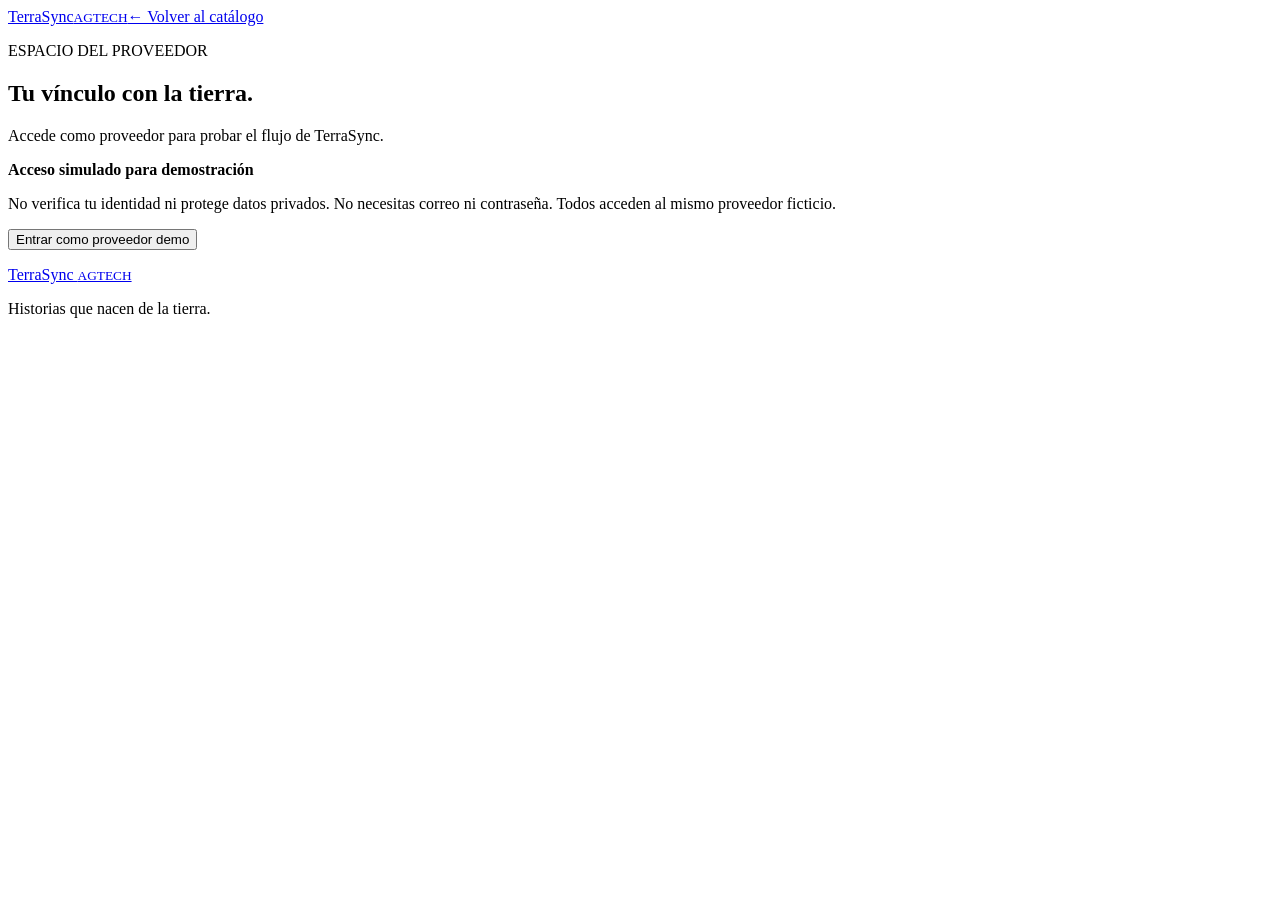
==== frontend/acceso.html @ 4d08ff46 "feat: add simulated provider login and session lifecycle" ====
<!DOCTYPE html>
<html lang="es">
<head>
<meta charset="UTF-8">
<meta name="viewport" content="width=device-width, initial-scale=1.0">
<title>Acceso de proveedores · TerraSync AgTech</title>
<link rel="preconnect" href="https://fonts.googleapis.com">
<link rel="preconnect" href="https://fonts.gstatic.com" crossorigin>
<link href="https://fonts.googleapis.com/css2?family=Plus+Jakarta+Sans:wght@400;500;600;700;800&family=JetBrains+Mono:wght@400;500&display=swap" rel="stylesheet">
<link rel="stylesheet" href="/css/catalog.css">
<link rel="stylesheet" href="/css/access.css">
<script defer src="/js/auth.js"></script>
<script defer src="/js/provider-access.js"></script>
</head>
<body>
<header class="site-header"><a class="brand" href="/">TerraSync<small>AGTECH</small></a><a class="button outline" href="/">← Volver al catálogo</a></header>
<main class="access-page"><section class="access-card"><p class="eyebrow">ESPACIO DEL PROVEEDOR</p><h1>Tu vínculo con la tierra.</h1><p>Accede como proveedor para probar el flujo de TerraSync.</p><div class="demo-notice"><strong>Acceso simulado para demostración</strong><p>No verifica tu identidad ni protege datos privados. No necesitas correo ni contraseña. Todos acceden al mismo proveedor ficticio.</p></div><button id="demo-login" class="button">Entrar como proveedor demo</button><p id="access-status" role="status" aria-live="polite"></p></section></main>
<footer><a class="brand" href="/">TerraSync <small>AGTECH</small></a><p>Historias que nacen de la tierra.</p></footer>
<noscript><p class="state-box">Activa JavaScript para utilizar la sesión de demostración.</p></noscript>
</body>
</html>
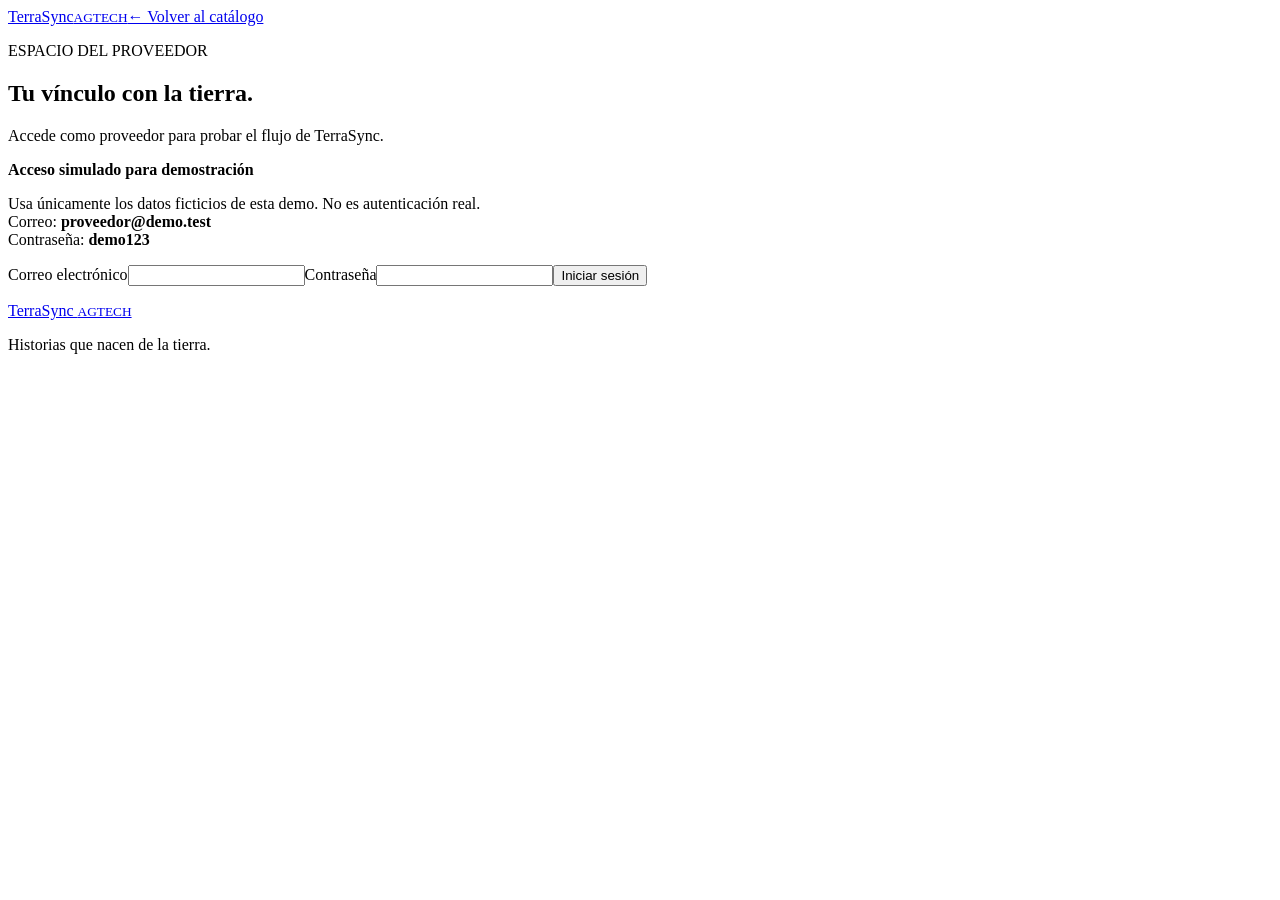
==== commit ccb3b133: "fix: require mock credentials and clarify successful provider login" ====
--- a/frontend/acceso.html
+++ b/frontend/acceso.html
@@ -14,7 +14,7 @@
 </head>
 <body>
 <header class="site-header"><a class="brand" href="/">TerraSync<small>AGTECH</small></a><a class="button outline" href="/">← Volver al catálogo</a></header>
-<main class="access-page"><section class="access-card"><p class="eyebrow">ESPACIO DEL PROVEEDOR</p><h1>Tu vínculo con la tierra.</h1><p>Accede como proveedor para probar el flujo de TerraSync.</p><div class="demo-notice"><strong>Acceso simulado para demostración</strong><p>No verifica tu identidad ni protege datos privados. No necesitas correo ni contraseña. Todos acceden al mismo proveedor ficticio.</p></div><button id="demo-login" class="button">Entrar como proveedor demo</button><p id="access-status" role="status" aria-live="polite"></p></section></main>
+<main class="access-page"><section class="access-card"><p class="eyebrow">ESPACIO DEL PROVEEDOR</p><h1>Tu vínculo con la tierra.</h1><p>Accede como proveedor para probar el flujo de TerraSync.</p><div class="demo-notice"><strong>Acceso simulado para demostración</strong><p>Usa únicamente los datos ficticios de esta demo. No es autenticación real.<br>Correo: <strong>proveedor@demo.test</strong><br>Contraseña: <strong>demo123</strong></p></div><form id="login-form"><label for="login-email">Correo electrónico</label><input id="login-email" name="email" type="email" autocomplete="username" maxlength="254" required><label for="login-password">Contraseña</label><input id="login-password" name="password" type="password" autocomplete="current-password" maxlength="128" required><button id="demo-login" type="submit" class="button">Iniciar sesión</button></form><p id="access-status" role="status" aria-live="polite"></p></section></main>
 <footer><a class="brand" href="/">TerraSync <small>AGTECH</small></a><p>Historias que nacen de la tierra.</p></footer>
 <noscript><p class="state-box">Activa JavaScript para utilizar la sesión de demostración.</p></noscript>
 </body>
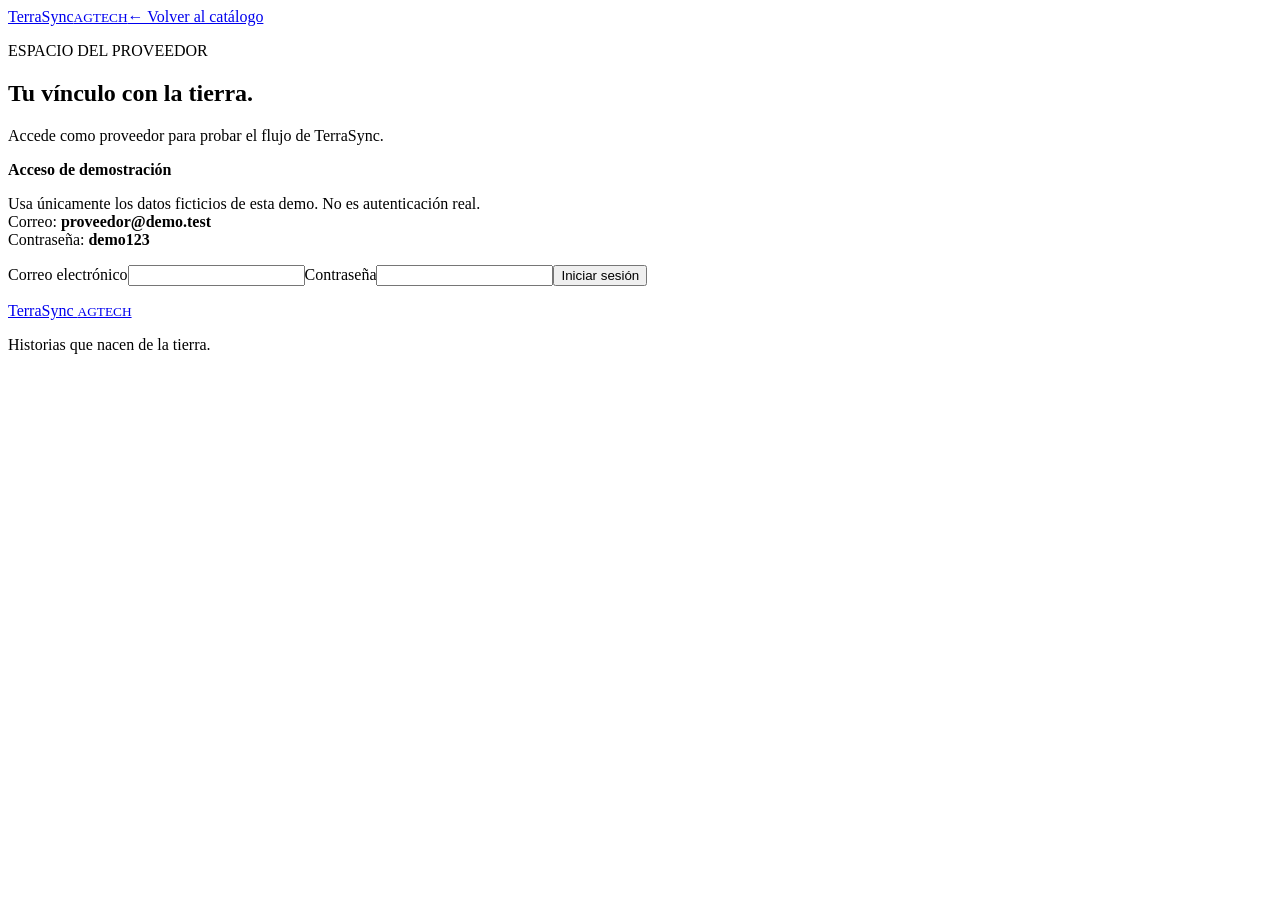
==== commit 772f188a: "feat: evaluate Base profile completeness with clear demo labels" ====
--- a/frontend/acceso.html
+++ b/frontend/acceso.html
@@ -14,7 +14,7 @@
 </head>
 <body>
 <header class="site-header"><a class="brand" href="/">TerraSync<small>AGTECH</small></a><a class="button outline" href="/">← Volver al catálogo</a></header>
-<main class="access-page"><section class="access-card"><p class="eyebrow">ESPACIO DEL PROVEEDOR</p><h1>Tu vínculo con la tierra.</h1><p>Accede como proveedor para probar el flujo de TerraSync.</p><div class="demo-notice"><strong>Acceso simulado para demostración</strong><p>Usa únicamente los datos ficticios de esta demo. No es autenticación real.<br>Correo: <strong>proveedor@demo.test</strong><br>Contraseña: <strong>demo123</strong></p></div><form id="login-form"><label for="login-email">Correo electrónico</label><input id="login-email" name="email" type="email" autocomplete="username" maxlength="254" required><label for="login-password">Contraseña</label><input id="login-password" name="password" type="password" autocomplete="current-password" maxlength="128" required><button id="demo-login" type="submit" class="button">Iniciar sesión</button></form><p id="access-status" role="status" aria-live="polite"></p></section></main>
+<main class="access-page"><section class="access-card"><p class="eyebrow">ESPACIO DEL PROVEEDOR</p><h1>Tu vínculo con la tierra.</h1><p>Accede como proveedor para probar el flujo de TerraSync.</p><div class="demo-notice"><strong>Acceso de demostración</strong><p>Usa únicamente los datos ficticios de esta demo. No es autenticación real.<br>Correo: <strong>proveedor@demo.test</strong><br>Contraseña: <strong>demo123</strong></p></div><form id="login-form"><label for="login-email">Correo electrónico</label><input id="login-email" name="email" type="email" autocomplete="username" maxlength="254" required><label for="login-password">Contraseña</label><input id="login-password" name="password" type="password" autocomplete="current-password" maxlength="128" required><button id="demo-login" type="submit" class="button">Iniciar sesión</button></form><p id="access-status" role="status" aria-live="polite"></p></section></main>
 <footer><a class="brand" href="/">TerraSync <small>AGTECH</small></a><p>Historias que nacen de la tierra.</p></footer>
 <noscript><p class="state-box">Activa JavaScript para utilizar la sesión de demostración.</p></noscript>
 </body>
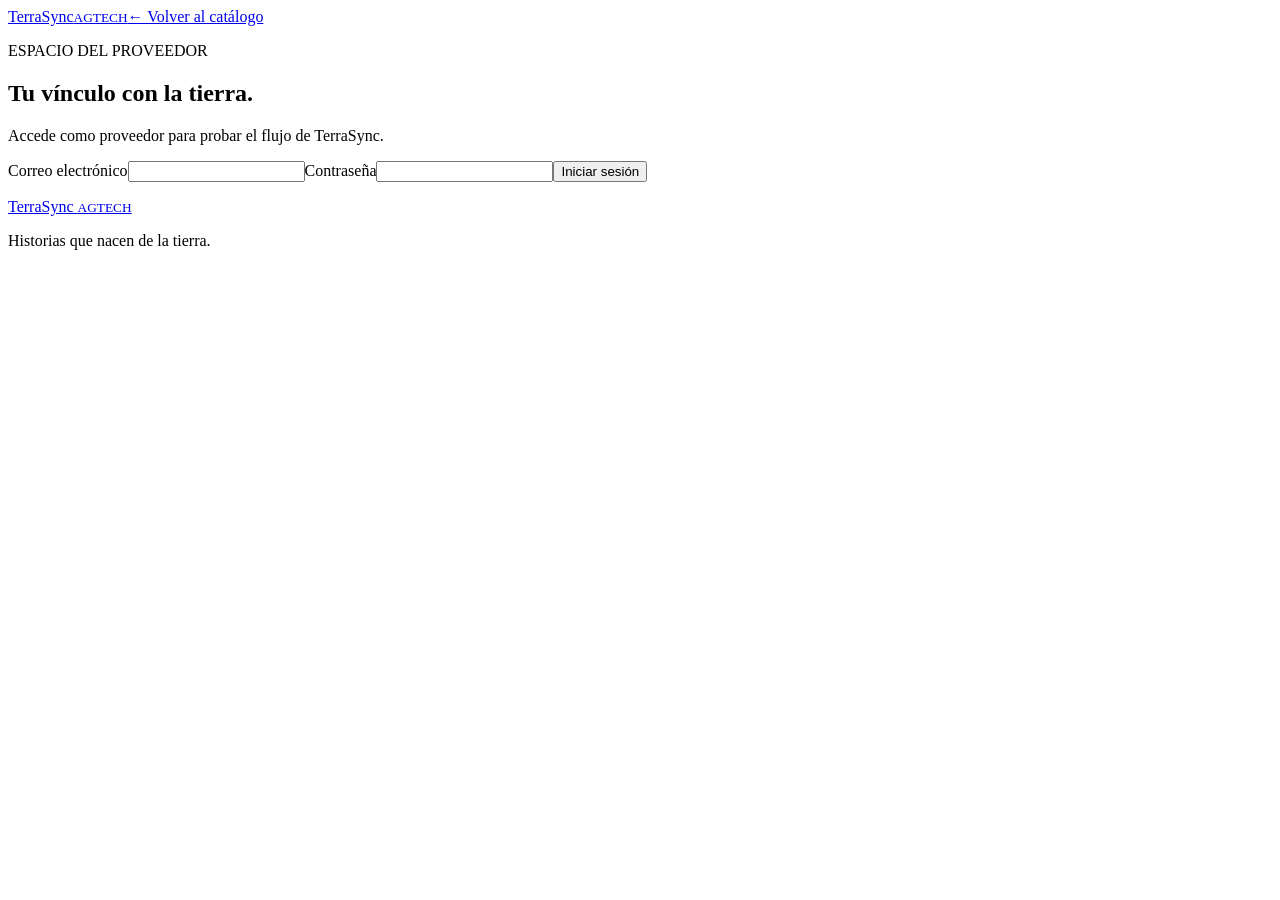
==== commit 14048c8a: "Remove demo notice from login page" ====
--- a/frontend/acceso.html
+++ b/frontend/acceso.html
@@ -14,7 +14,7 @@
 </head>
 <body>
 <header class="site-header"><a class="brand" href="/">TerraSync<small>AGTECH</small></a><a class="button outline" href="/">← Volver al catálogo</a></header>
-<main class="access-page"><section class="access-card"><p class="eyebrow">ESPACIO DEL PROVEEDOR</p><h1>Tu vínculo con la tierra.</h1><p>Accede como proveedor para probar el flujo de TerraSync.</p><div class="demo-notice"><strong>Acceso de demostración</strong><p>Usa únicamente los datos ficticios de esta demo. No es autenticación real.<br>Correo: <strong>proveedor@demo.test</strong><br>Contraseña: <strong>demo123</strong></p></div><form id="login-form"><label for="login-email">Correo electrónico</label><input id="login-email" name="email" type="email" autocomplete="username" maxlength="254" required><label for="login-password">Contraseña</label><input id="login-password" name="password" type="password" autocomplete="current-password" maxlength="128" required><button id="demo-login" type="submit" class="button">Iniciar sesión</button></form><p id="access-status" role="status" aria-live="polite"></p></section></main>
+<main class="access-page"><section class="access-card"><p class="eyebrow">ESPACIO DEL PROVEEDOR</p><h1>Tu vínculo con la tierra.</h1><p>Accede como proveedor para probar el flujo de TerraSync.</p><form id="login-form"><label for="login-email">Correo electrónico</label><input id="login-email" name="email" type="email" autocomplete="username" maxlength="254" required><label for="login-password">Contraseña</label><input id="login-password" name="password" type="password" autocomplete="current-password" maxlength="128" required><button id="demo-login" type="submit" class="button">Iniciar sesión</button></form><p id="access-status" role="status" aria-live="polite"></p></section></main>
 <footer><a class="brand" href="/">TerraSync <small>AGTECH</small></a><p>Historias que nacen de la tierra.</p></footer>
 <noscript><p class="state-box">Activa JavaScript para utilizar la sesión de demostración.</p></noscript>
 </body>
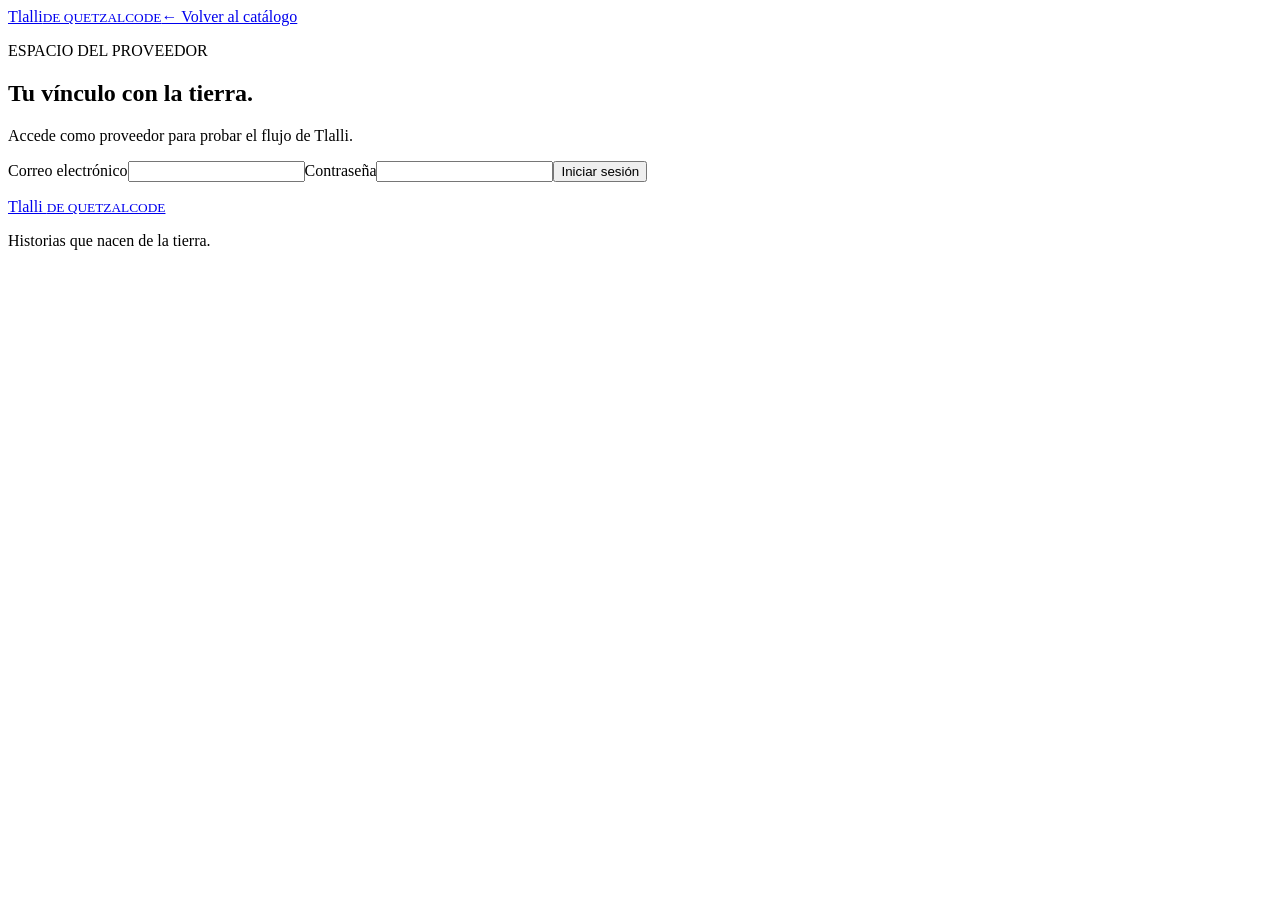
==== commit 2e5f0bc9: "Actualiza marca publica a Tlalli de Quetzalcode" ====
--- a/frontend/acceso.html
+++ b/frontend/acceso.html
@@ -3,7 +3,7 @@
 <head>
 <meta charset="UTF-8">
 <meta name="viewport" content="width=device-width, initial-scale=1.0">
-<title>Acceso de proveedores · TerraSync AgTech</title>
+<title>Acceso de proveedores · Tlalli · Quetzalcode</title>
 <link rel="preconnect" href="https://fonts.googleapis.com">
 <link rel="preconnect" href="https://fonts.gstatic.com" crossorigin>
 <link href="https://fonts.googleapis.com/css2?family=Plus+Jakarta+Sans:wght@400;500;600;700;800&family=JetBrains+Mono:wght@400;500&display=swap" rel="stylesheet">
@@ -13,9 +13,9 @@
 <script defer src="/js/provider-access.js"></script>
 </head>
 <body>
-<header class="site-header"><a class="brand" href="/">TerraSync<small>AGTECH</small></a><a class="button outline" href="/">← Volver al catálogo</a></header>
-<main class="access-page"><section class="access-card"><p class="eyebrow">ESPACIO DEL PROVEEDOR</p><h1>Tu vínculo con la tierra.</h1><p>Accede como proveedor para probar el flujo de TerraSync.</p><form id="login-form"><label for="login-email">Correo electrónico</label><input id="login-email" name="email" type="email" autocomplete="username" maxlength="254" required><label for="login-password">Contraseña</label><input id="login-password" name="password" type="password" autocomplete="current-password" maxlength="128" required><button id="demo-login" type="submit" class="button">Iniciar sesión</button></form><p id="access-status" role="status" aria-live="polite"></p></section></main>
-<footer><a class="brand" href="/">TerraSync <small>AGTECH</small></a><p>Historias que nacen de la tierra.</p></footer>
+<header class="site-header"><a class="brand" href="/">Tlalli<small>DE QUETZALCODE</small></a><a class="button outline" href="/">← Volver al catálogo</a></header>
+<main class="access-page"><section class="access-card"><p class="eyebrow">ESPACIO DEL PROVEEDOR</p><h1>Tu vínculo con la tierra.</h1><p>Accede como proveedor para probar el flujo de Tlalli.</p><form id="login-form"><label for="login-email">Correo electrónico</label><input id="login-email" name="email" type="email" autocomplete="username" maxlength="254" required><label for="login-password">Contraseña</label><input id="login-password" name="password" type="password" autocomplete="current-password" maxlength="128" required><button id="demo-login" type="submit" class="button">Iniciar sesión</button></form><p id="access-status" role="status" aria-live="polite"></p></section></main>
+<footer><a class="brand" href="/">Tlalli <small>DE QUETZALCODE</small></a><p>Historias que nacen de la tierra.</p></footer>
 <noscript><p class="state-box">Activa JavaScript para utilizar la sesión de demostración.</p></noscript>
 </body>
 </html>
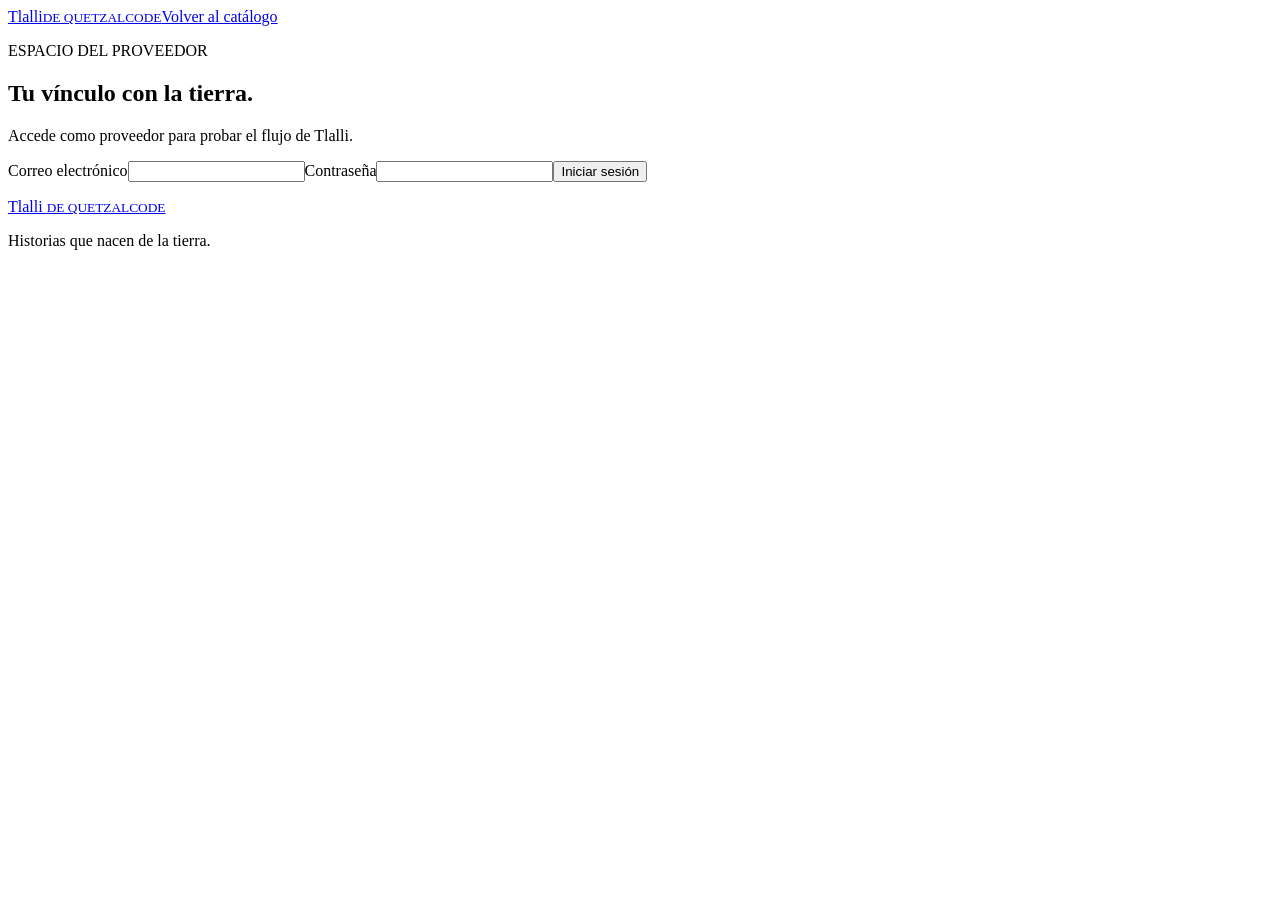
==== commit 2fb8fbd7: "Retira etiquetas de demostracion junto a parcelas y flechas horizontales" ====
--- a/frontend/acceso.html
+++ b/frontend/acceso.html
@@ -13,7 +13,7 @@
 <script defer src="/js/provider-access.js"></script>
 </head>
 <body>
-<header class="site-header"><a class="brand" href="/">Tlalli<small>DE QUETZALCODE</small></a><a class="button outline" href="/">← Volver al catálogo</a></header>
+<header class="site-header"><a class="brand" href="/">Tlalli<small>DE QUETZALCODE</small></a><a class="button outline" href="/">Volver al catálogo</a></header>
 <main class="access-page"><section class="access-card"><p class="eyebrow">ESPACIO DEL PROVEEDOR</p><h1>Tu vínculo con la tierra.</h1><p>Accede como proveedor para probar el flujo de Tlalli.</p><form id="login-form"><label for="login-email">Correo electrónico</label><input id="login-email" name="email" type="email" autocomplete="username" maxlength="254" required><label for="login-password">Contraseña</label><input id="login-password" name="password" type="password" autocomplete="current-password" maxlength="128" required><button id="demo-login" type="submit" class="button">Iniciar sesión</button></form><p id="access-status" role="status" aria-live="polite"></p></section></main>
 <footer><a class="brand" href="/">Tlalli <small>DE QUETZALCODE</small></a><p>Historias que nacen de la tierra.</p></footer>
 <noscript><p class="state-box">Activa JavaScript para utilizar la sesión de demostración.</p></noscript>
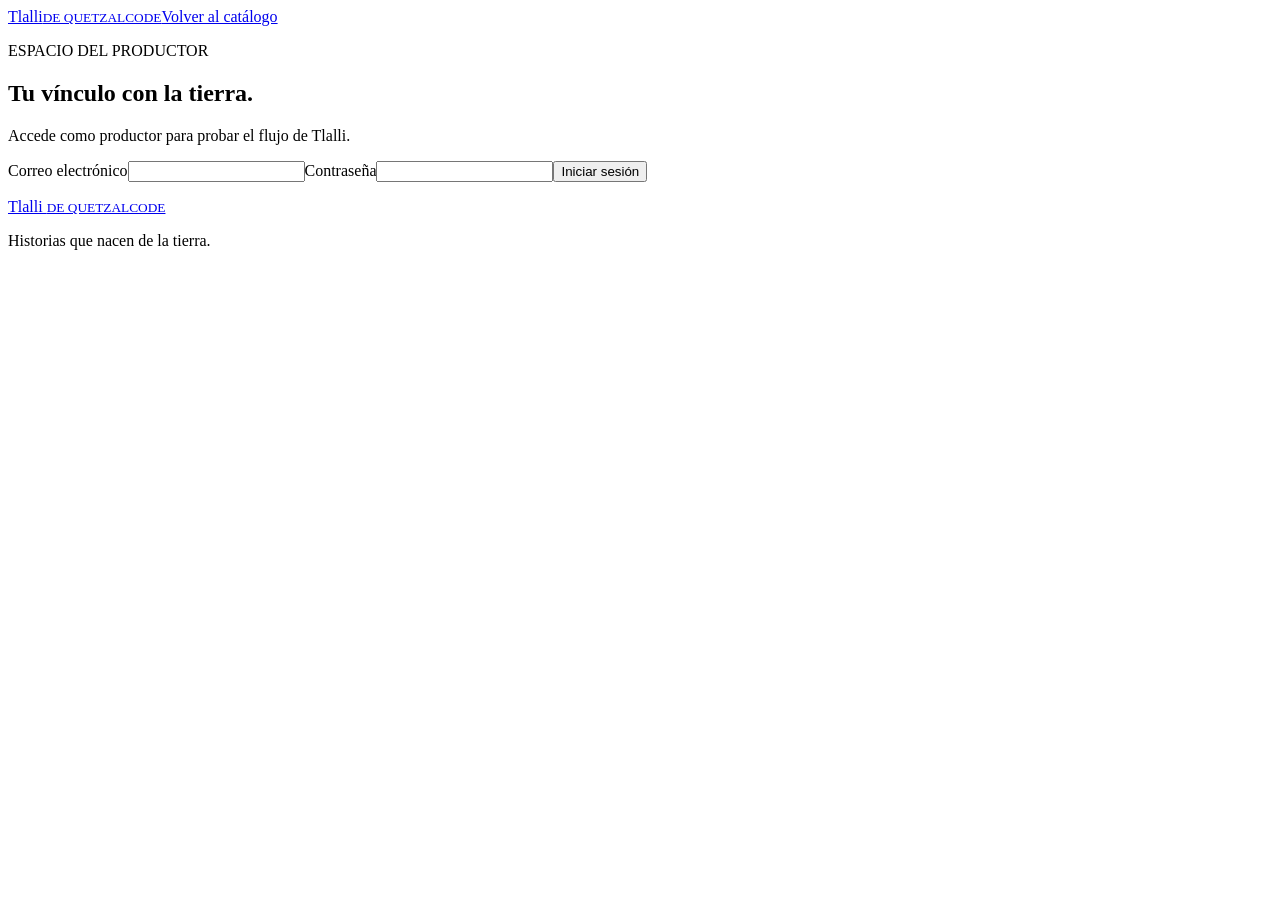
==== commit a29d99a9: "Usar Productor en los textos de la interfaz" ====
--- a/frontend/acceso.html
+++ b/frontend/acceso.html
@@ -3,7 +3,7 @@
 <head>
 <meta charset="UTF-8">
 <meta name="viewport" content="width=device-width, initial-scale=1.0">
-<title>Acceso de proveedores · Tlalli · Quetzalcode</title>
+<title>Acceso de productores · Tlalli · Quetzalcode</title>
 <link rel="preconnect" href="https://fonts.googleapis.com">
 <link rel="preconnect" href="https://fonts.gstatic.com" crossorigin>
 <link href="https://fonts.googleapis.com/css2?family=Plus+Jakarta+Sans:wght@400;500;600;700;800&family=JetBrains+Mono:wght@400;500&display=swap" rel="stylesheet">
@@ -14,7 +14,7 @@
 </head>
 <body>
 <header class="site-header"><a class="brand" href="/">Tlalli<small>DE QUETZALCODE</small></a><a class="button outline" href="/">Volver al catálogo</a></header>
-<main class="access-page"><section class="access-card"><p class="eyebrow">ESPACIO DEL PROVEEDOR</p><h1>Tu vínculo con la tierra.</h1><p>Accede como proveedor para probar el flujo de Tlalli.</p><form id="login-form"><label for="login-email">Correo electrónico</label><input id="login-email" name="email" type="email" autocomplete="username" maxlength="254" required><label for="login-password">Contraseña</label><input id="login-password" name="password" type="password" autocomplete="current-password" maxlength="128" required><button id="demo-login" type="submit" class="button">Iniciar sesión</button></form><p id="access-status" role="status" aria-live="polite"></p></section></main>
+<main class="access-page"><section class="access-card"><p class="eyebrow">ESPACIO DEL PRODUCTOR</p><h1>Tu vínculo con la tierra.</h1><p>Accede como productor para probar el flujo de Tlalli.</p><form id="login-form"><label for="login-email">Correo electrónico</label><input id="login-email" name="email" type="email" autocomplete="username" maxlength="254" required><label for="login-password">Contraseña</label><input id="login-password" name="password" type="password" autocomplete="current-password" maxlength="128" required><button id="demo-login" type="submit" class="button">Iniciar sesión</button></form><p id="access-status" role="status" aria-live="polite"></p></section></main>
 <footer><a class="brand" href="/">Tlalli <small>DE QUETZALCODE</small></a><p>Historias que nacen de la tierra.</p></footer>
 <noscript><p class="state-box">Activa JavaScript para utilizar la sesión de demostración.</p></noscript>
 </body>
